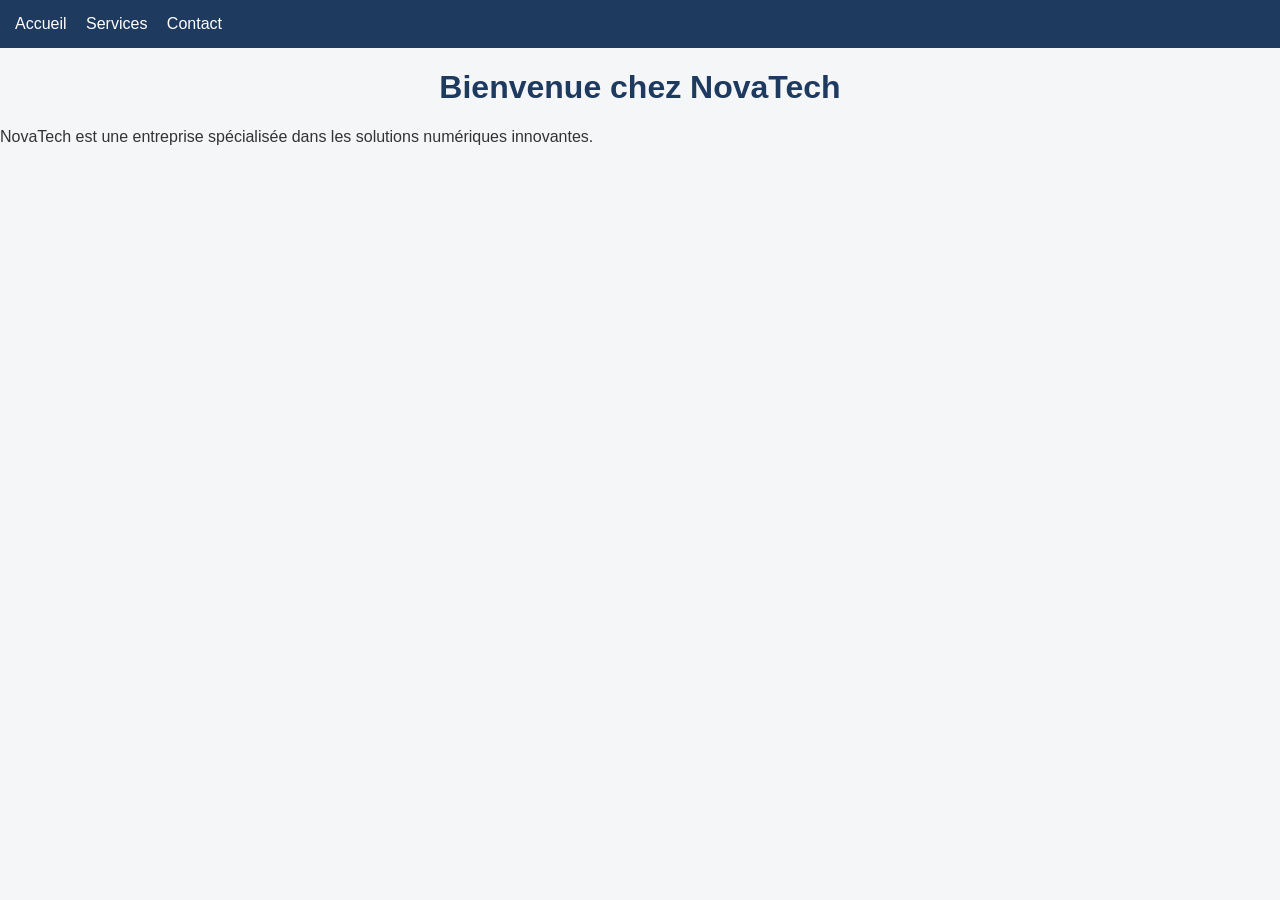
==== index.html @ fdb2a3cc "Création et liaison de style.css" ====
<!DOCTYPE html>
<html lang="fr">

<head>
    <meta charset="UTF-8">
    <link rel="stylesheet" href="css/style.css">
    <title>NovaTech - Accueil</title>
</head>

<body>
    <nav>
        <a href="index.html">Accueil</a>
        <a href="services.html">Services</a>
        <a href="contact.html">Contact</a>
    </nav>
    <h1>Bienvenue chez NovaTech</h1>
    <p>NovaTech est une entreprise spécialisée dans les solutions numériques innovantes.</p>
    <footer></footer>
</body>

</html>
---- css/style.css ----
body {
    font-family: Arial, sans-serif;
    background-color: #f4f6f8;
    color: #333;
    margin: 0;
}

nav {
    background-color: #1e3a5f;
    padding: 15px;
}

nav a {
    color: white;
    text-decoration: none;
    margin-right: 15px;
}

h1 {
    color: #1e3a5f;
    text-align: center;
}
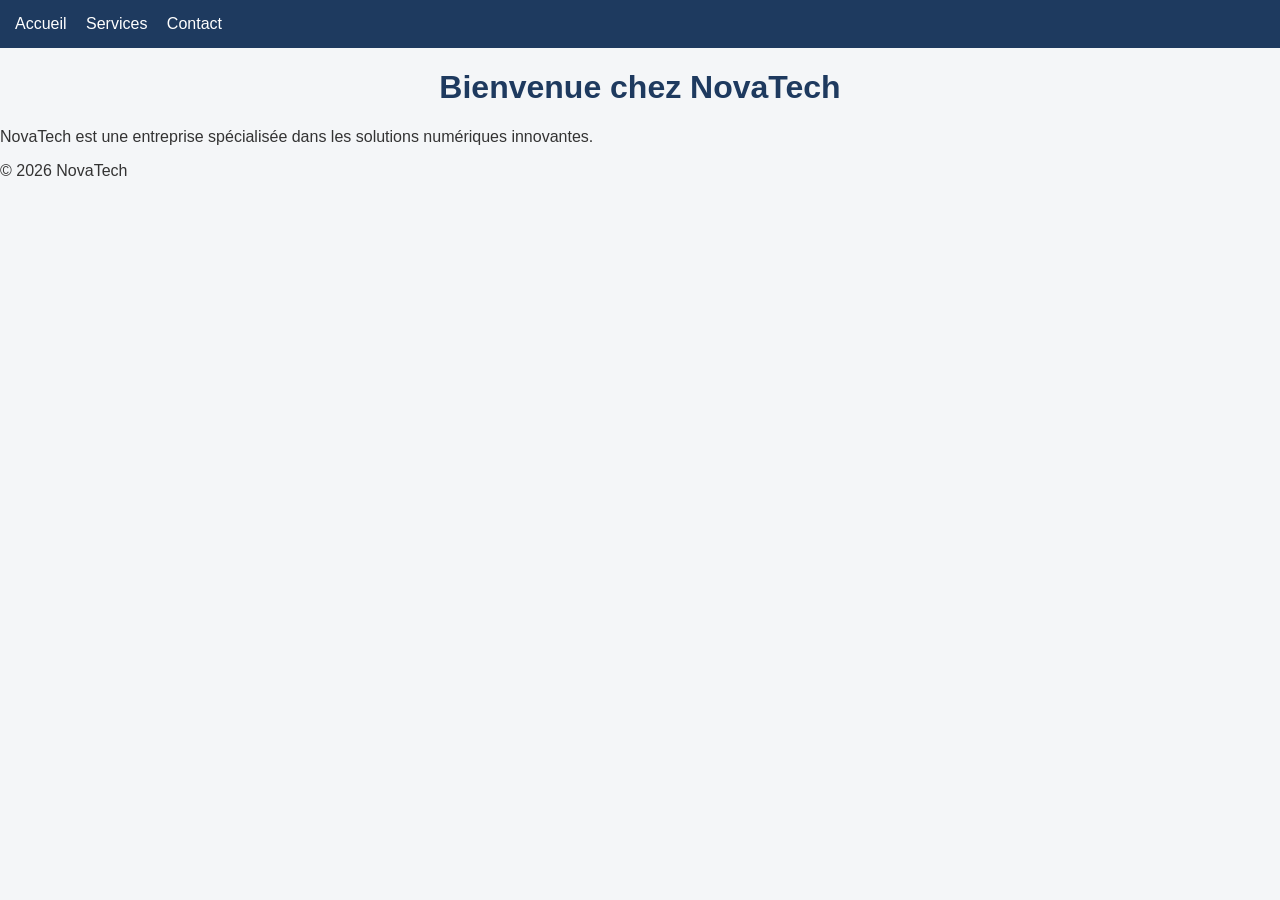
==== commit 3551e411: "Ajout du copyright dans le pied de page" ====
--- a/index.html
+++ b/index.html
@@ -15,7 +15,7 @@
     </nav>
     <h1>Bienvenue chez NovaTech</h1>
     <p>NovaTech est une entreprise spécialisée dans les solutions numériques innovantes.</p>
-    <footer></footer>
+    <footer>© 2026 NovaTech</footer>
 </body>
 
 </html>
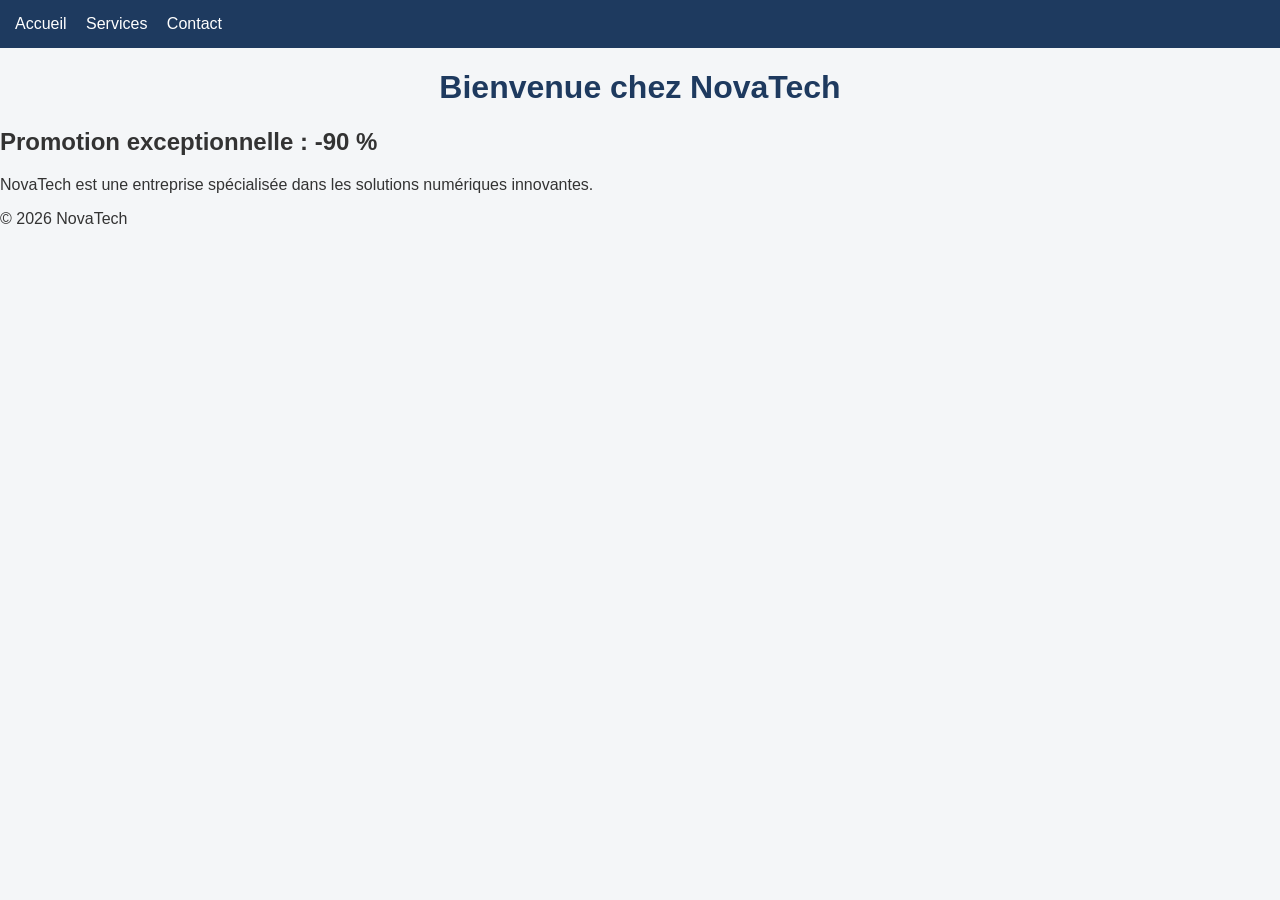
==== commit 33359685: "Ajout de promotion" ====
--- a/index.html
+++ b/index.html
@@ -14,6 +14,7 @@
         <a href="contact.html">Contact</a>
     </nav>
     <h1>Bienvenue chez NovaTech</h1>
+    <h2>Promotion exceptionnelle : -90 %</h2>
     <p>NovaTech est une entreprise spécialisée dans les solutions numériques innovantes.</p>
     <footer>© 2026 NovaTech</footer>
 </body>
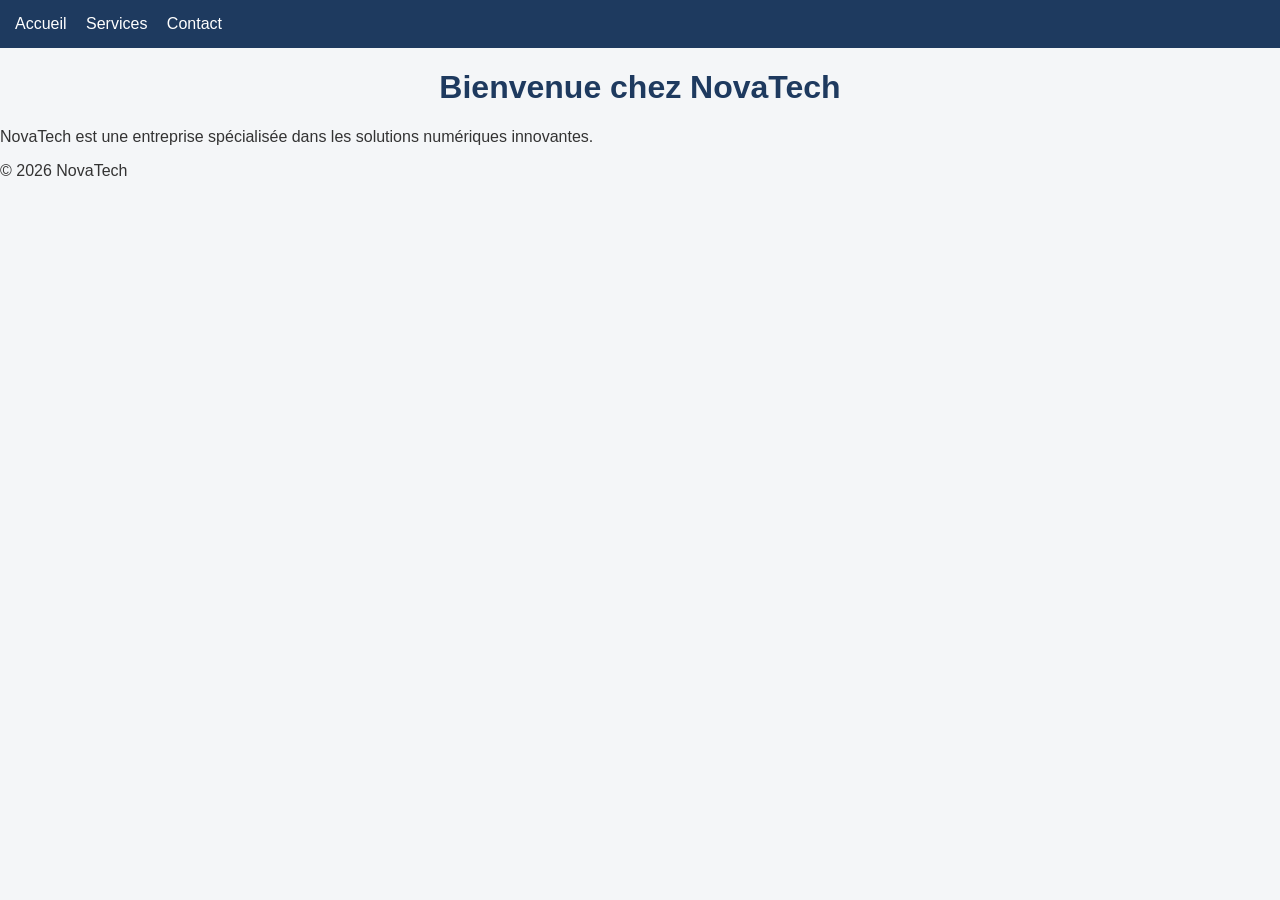
==== commit 848076cb: "Revert "Ajout de promotion" This reverts commit 33359685d0b09041c92271f615199f9ed6f38a49." ====
--- a/index.html
+++ b/index.html
@@ -14,7 +14,6 @@
         <a href="contact.html">Contact</a>
     </nav>
     <h1>Bienvenue chez NovaTech</h1>
-    <h2>Promotion exceptionnelle : -90 %</h2>
     <p>NovaTech est une entreprise spécialisée dans les solutions numériques innovantes.</p>
     <footer>© 2026 NovaTech</footer>
 </body>
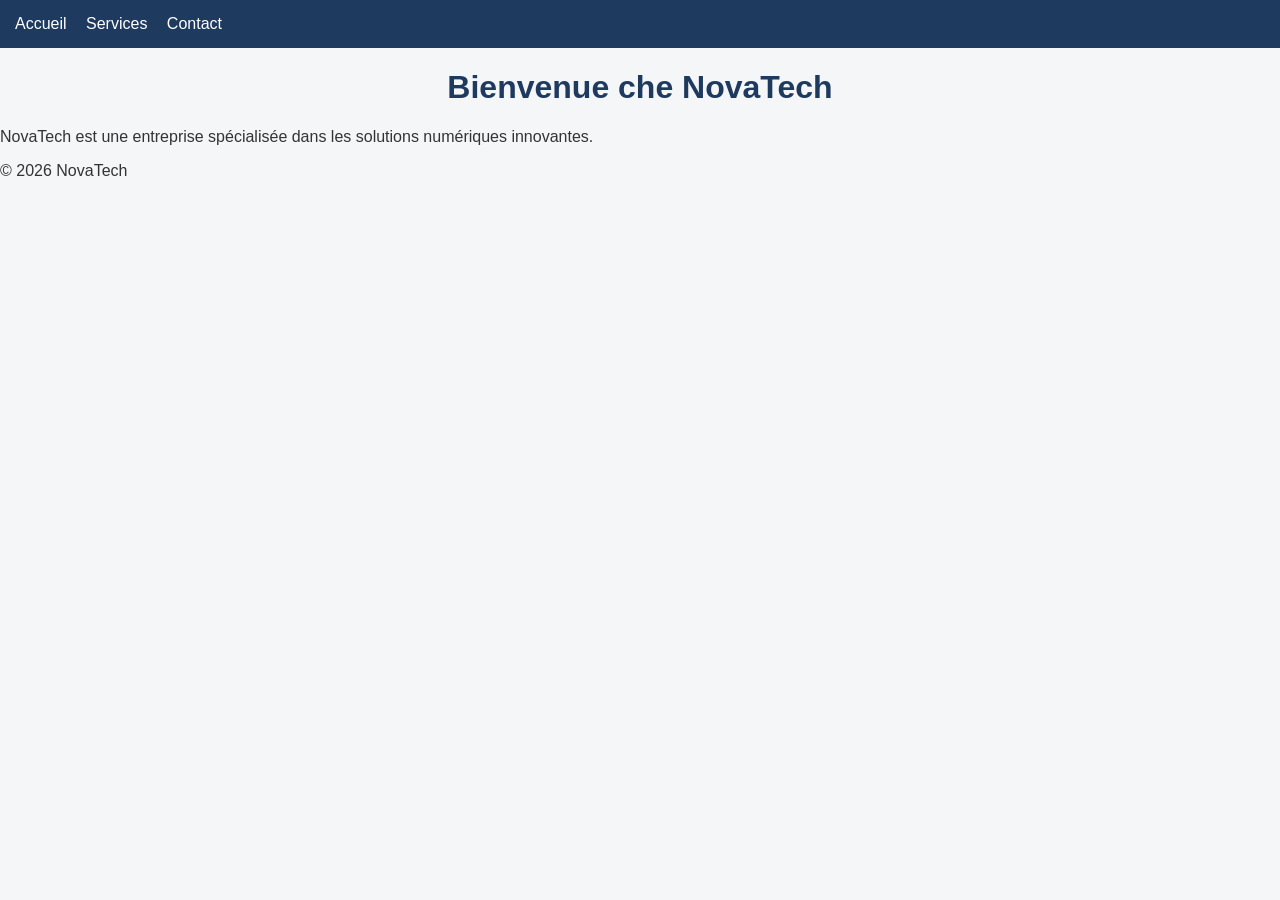
==== commit 090a423b: "Mise à jour du titre principal" ====
--- a/index.html
+++ b/index.html
@@ -4,7 +4,7 @@
 <head>
     <meta charset="UTF-8">
     <link rel="stylesheet" href="css/style.css">
-    <title>NovaTech - Accueil</title>
+    <title>NovaTech - Accueil | Solutions numériques</title>
 </head>
 
 <body>
@@ -13,7 +13,7 @@
         <a href="services.html">Services</a>
         <a href="contact.html">Contact</a>
     </nav>
-    <h1>Bienvenue chez NovaTech</h1>
+    <h1>Bienvenue che NovaTech</h1>
     <p>NovaTech est une entreprise spécialisée dans les solutions numériques innovantes.</p>
     <footer>© 2026 NovaTech</footer>
 </body>
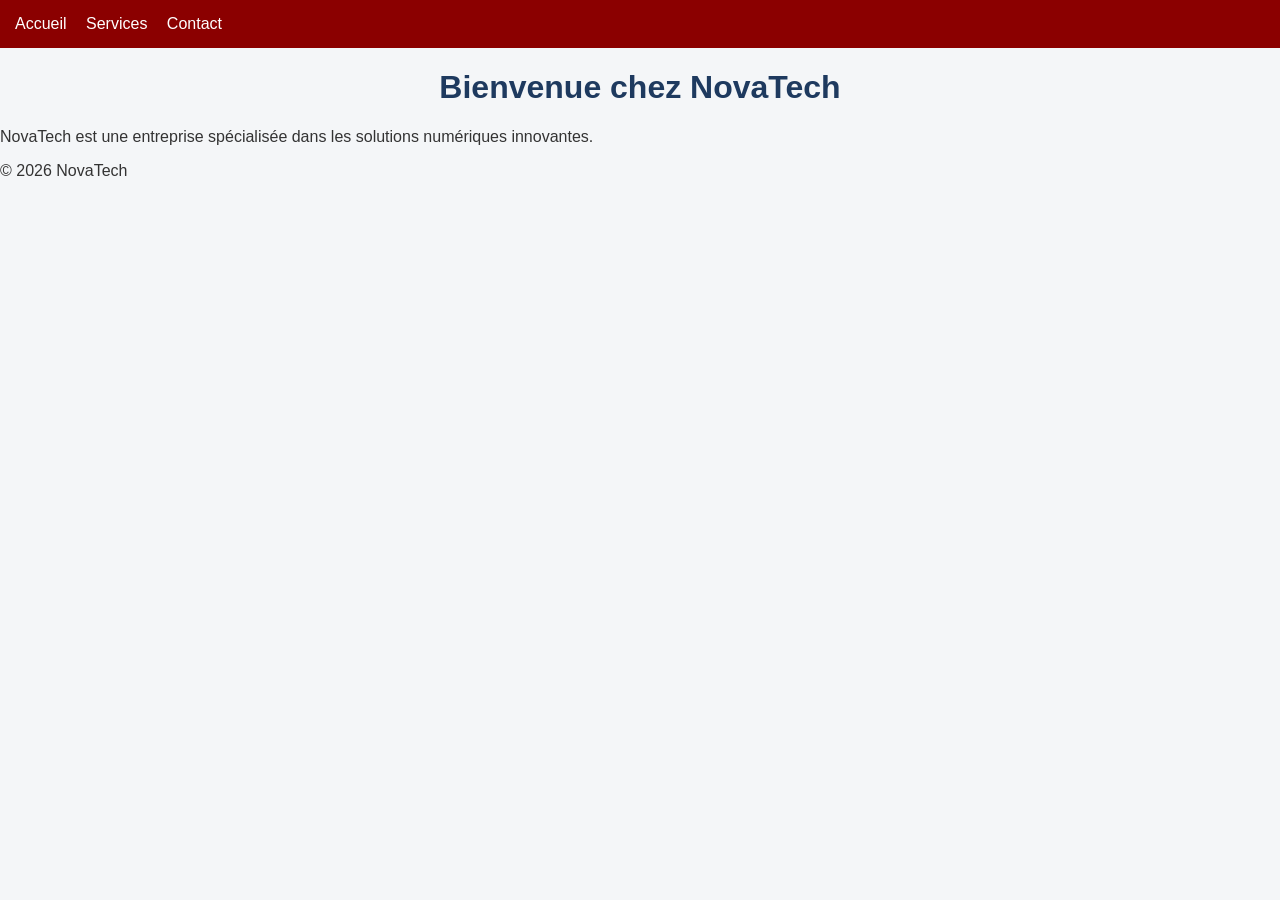
==== commit 5a392d62: "Correction d'une faute d'orthographe dans le titre" ====
--- a/index.html
+++ b/index.html
@@ -13,7 +13,7 @@
         <a href="services.html">Services</a>
         <a href="contact.html">Contact</a>
     </nav>
-    <h1>Bienvenue che NovaTech</h1>
+    <h1>Bienvenue chez NovaTech</h1>
     <p>NovaTech est une entreprise spécialisée dans les solutions numériques innovantes.</p>
     <footer>© 2026 NovaTech</footer>
 </body>
--- a/css/style.css
+++ b/css/style.css
@@ -6,7 +6,7 @@
 }
 
 nav {
-    background-color: #1e3a5f;
+    background-color: #8b0000;
     padding: 15px;
 }
 
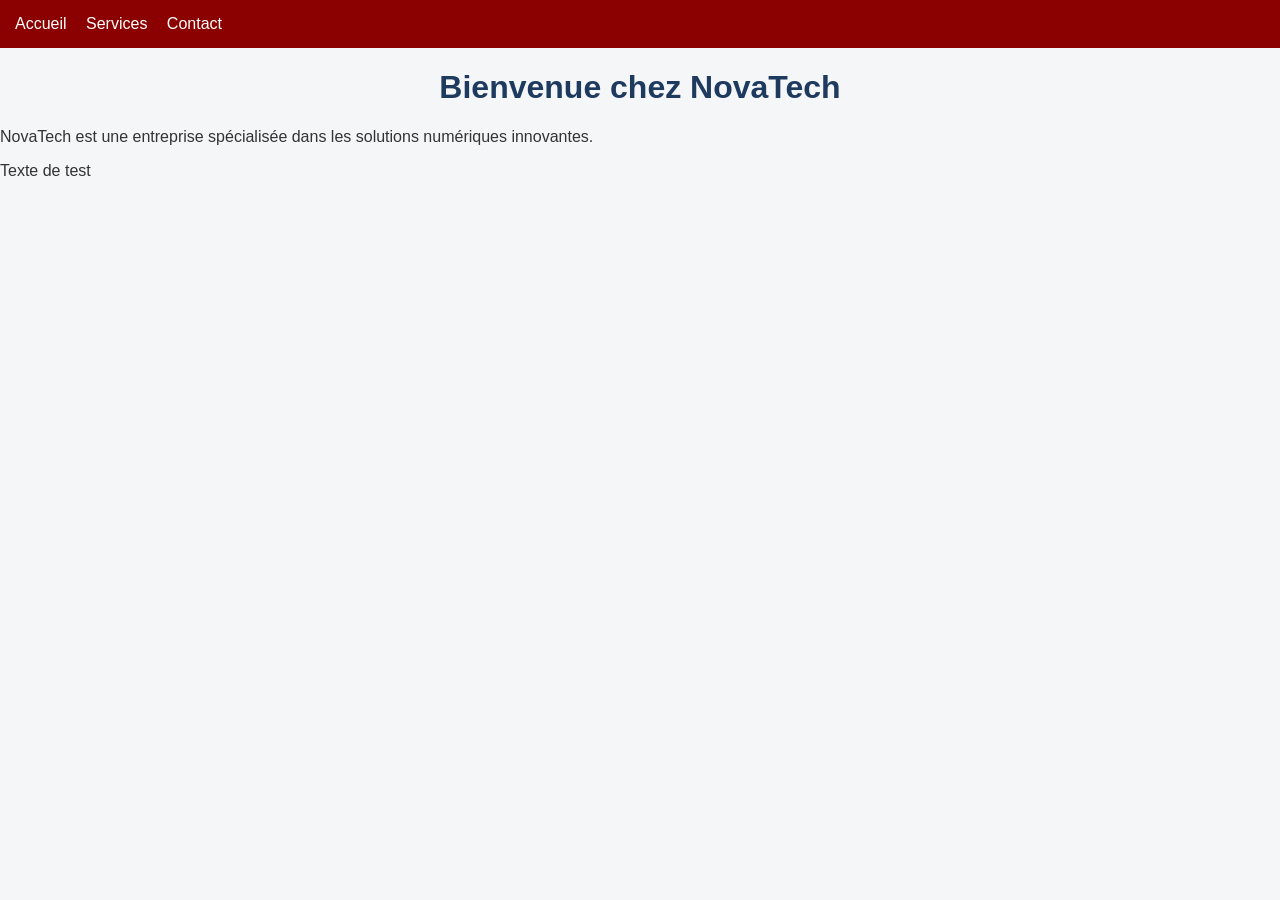
==== commit 9bb46f37: "Test : ajout d'un texte de test dans le footer" ====
--- a/index.html
+++ b/index.html
@@ -15,7 +15,7 @@
     </nav>
     <h1>Bienvenue chez NovaTech</h1>
     <p>NovaTech est une entreprise spécialisée dans les solutions numériques innovantes.</p>
-    <footer>© 2026 NovaTech</footer>
+    <footer>Texte de test</footer>
 </body>
 
 </html>
